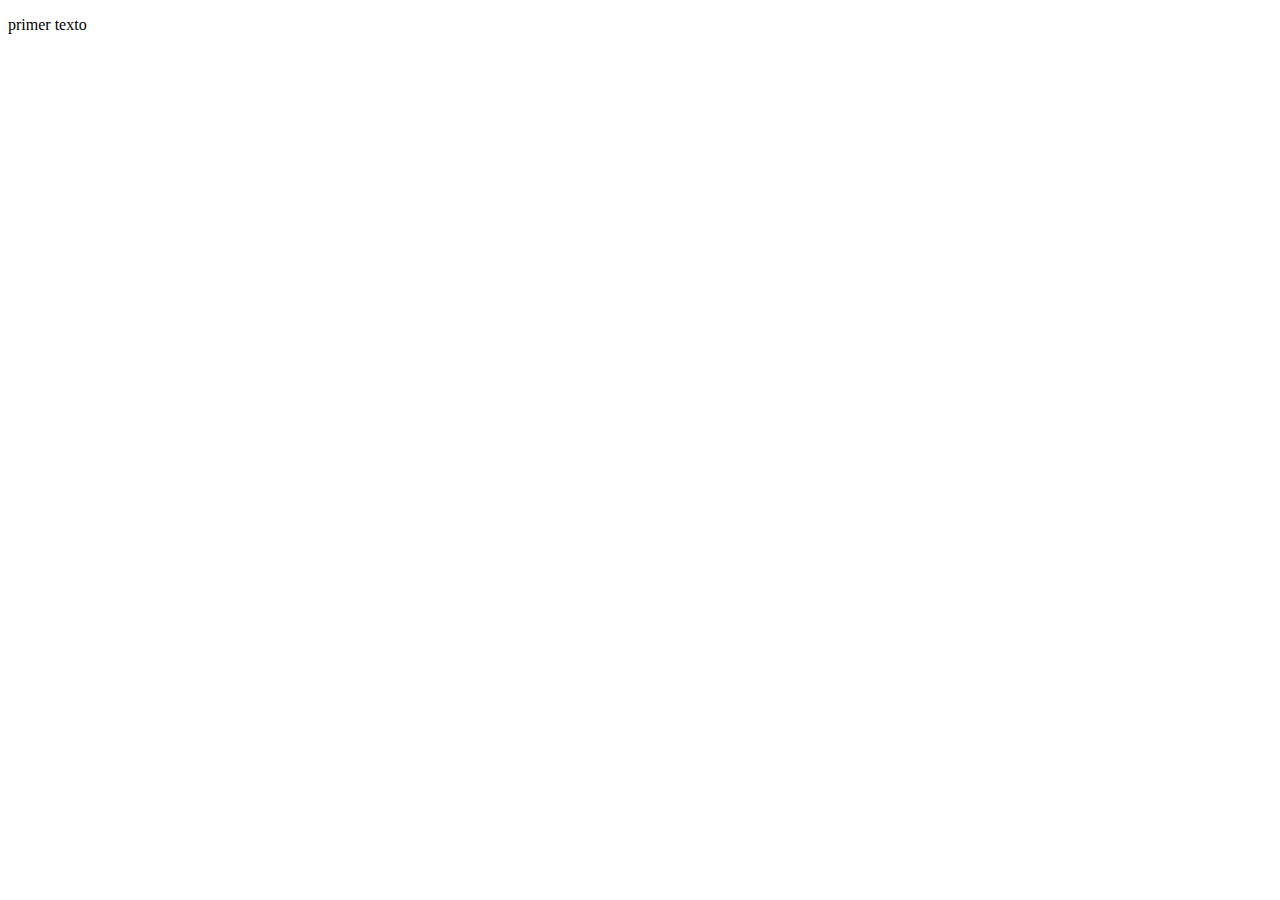
==== 6.DOM/index.html @ 1191d5cc "actualizamos el readme" ====
<!DOCTYPE html>
<html lang="en">
<head>
    <meta charset="UTF-8">
    <meta name="viewport" content="width=device-width, initial-scale=1.0">
    <title>DOM</title>
</head>
<body>
    <p id="uno">primer texto</p>
    <p id="dos">segundo texto</p>
    <script src="./dom.js"></script>
</body>
</html>
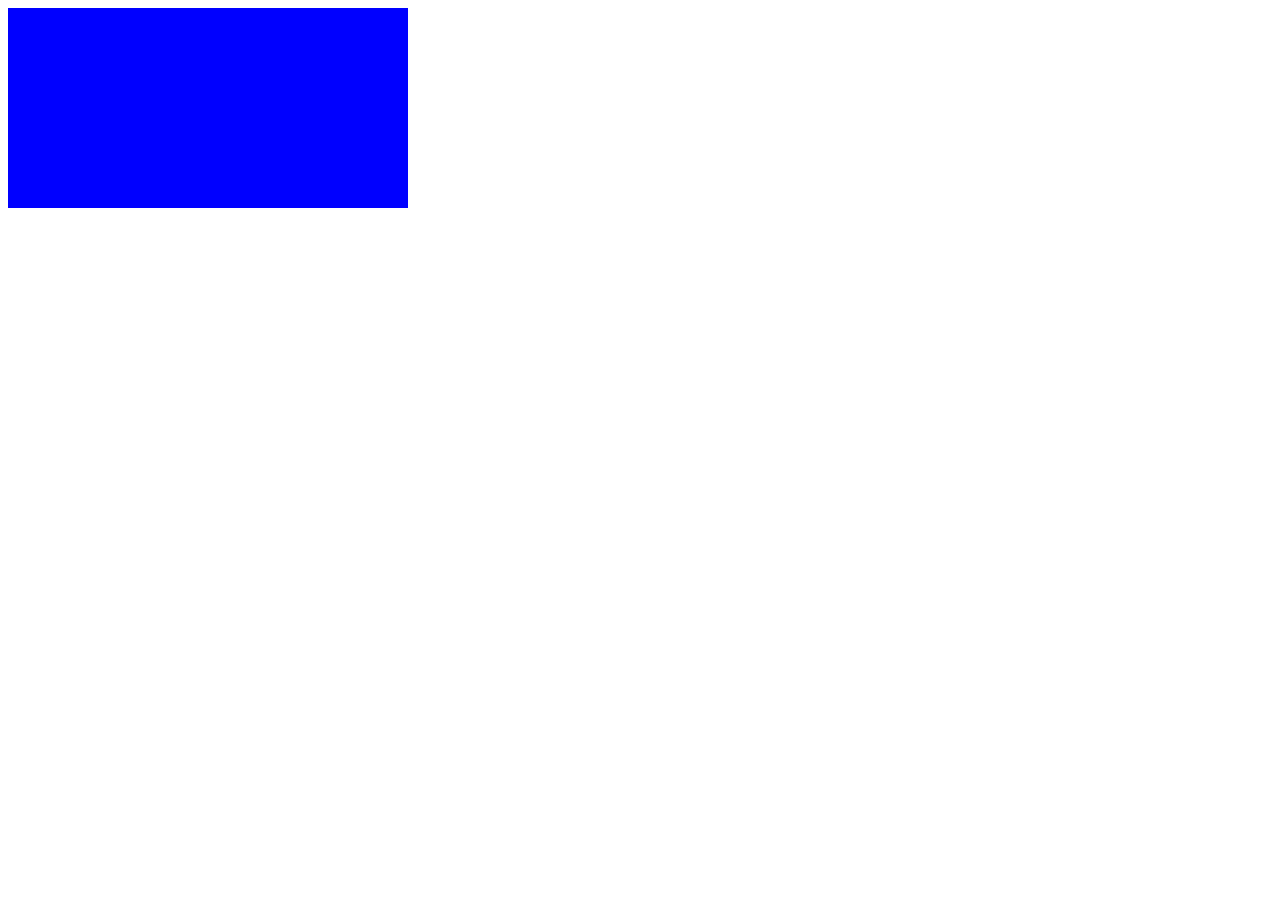
==== commit 27c1a787: "metodos y elementos de Dom" ====
--- a/6.DOM/index.html
+++ b/6.DOM/index.html
@@ -6,8 +6,9 @@
     <title>DOM</title>
 </head>
 <body>
-    <p id="uno">primer texto</p>
-    <p id="dos">segundo texto</p>
+    <link rel="stylesheet" href="estilo.css">
+    <!-- <p id="uno">primer texto</p>
+    <p id="dos">segundo texto</p> -->
     <script src="./dom.js"></script>
 </body>
 </html>--- a/6.DOM/estilo.css
+++ b/6.DOM/estilo.css
@@ -0,0 +1,10 @@
+.cuadro_rojo{
+    background: red;
+    width: 400px;
+    height: 200px;
+}
+.cuadro_azul{
+    background: blue;
+    width: 400px;
+    height: 200px;
+}
